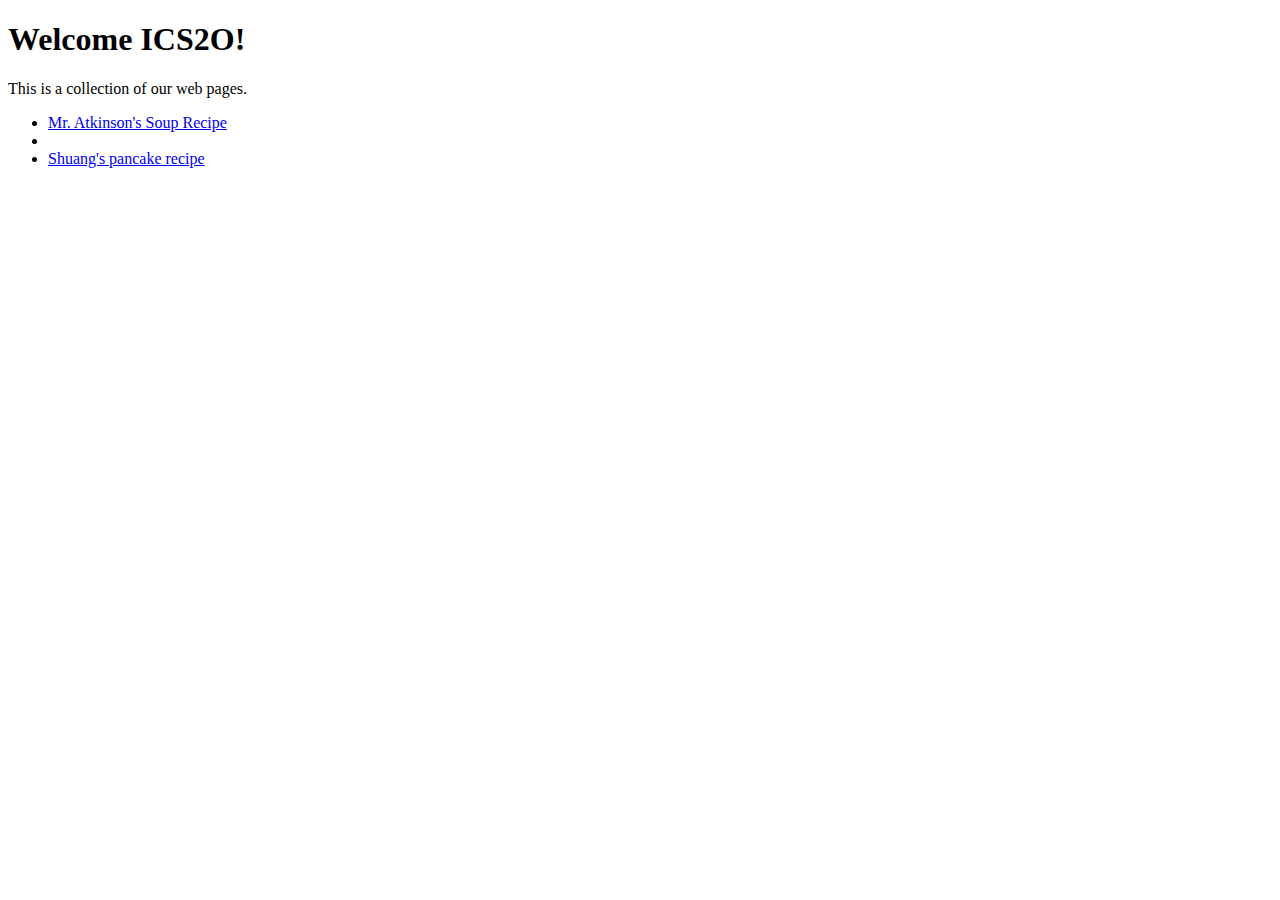
==== index.html @ a600577d "Update index.html" ====
<!DOCTYPE html>
<html>

  <head>

    <!-- Mobile Specific Metas
	  –––––––––––––––––––––––––––––––––––––––––––––––––– -->
    <meta name="viewport" content="width=device-width, initial-scale=1">

    <!-- FONT
    –––––––––––––––––––––––––––––––––––––––––––––––––– -->
    <link href="//fonts.googleapis.com/css?family=Raleway:400,300,600" rel="stylesheet" type="text/css">

    <!-- CSS
    –––––––––––––––––––––––––––––––––––––––––––––––––– -->
    <link rel="stylesheet" type="text/css" href="styles.css">

    <title>ICS2O HTML Pages</title>
  </head>

  <body>

    <h1>Welcome ICS2O!</h1>

    <p>This is a collection of our web pages.</p>

    <p><ul>
    <li><a href="https://tkinson.net/ics2o/atkinson.html">Mr. Atkinson's Soup Recipe</a></li>
    <li></li>
    <li><a href="https://ICS2O-Intro-03-HTML.shuang768.repl.co">Shuang's pancake recipe</a></li>
    </ul></p>

  </body>

</html>
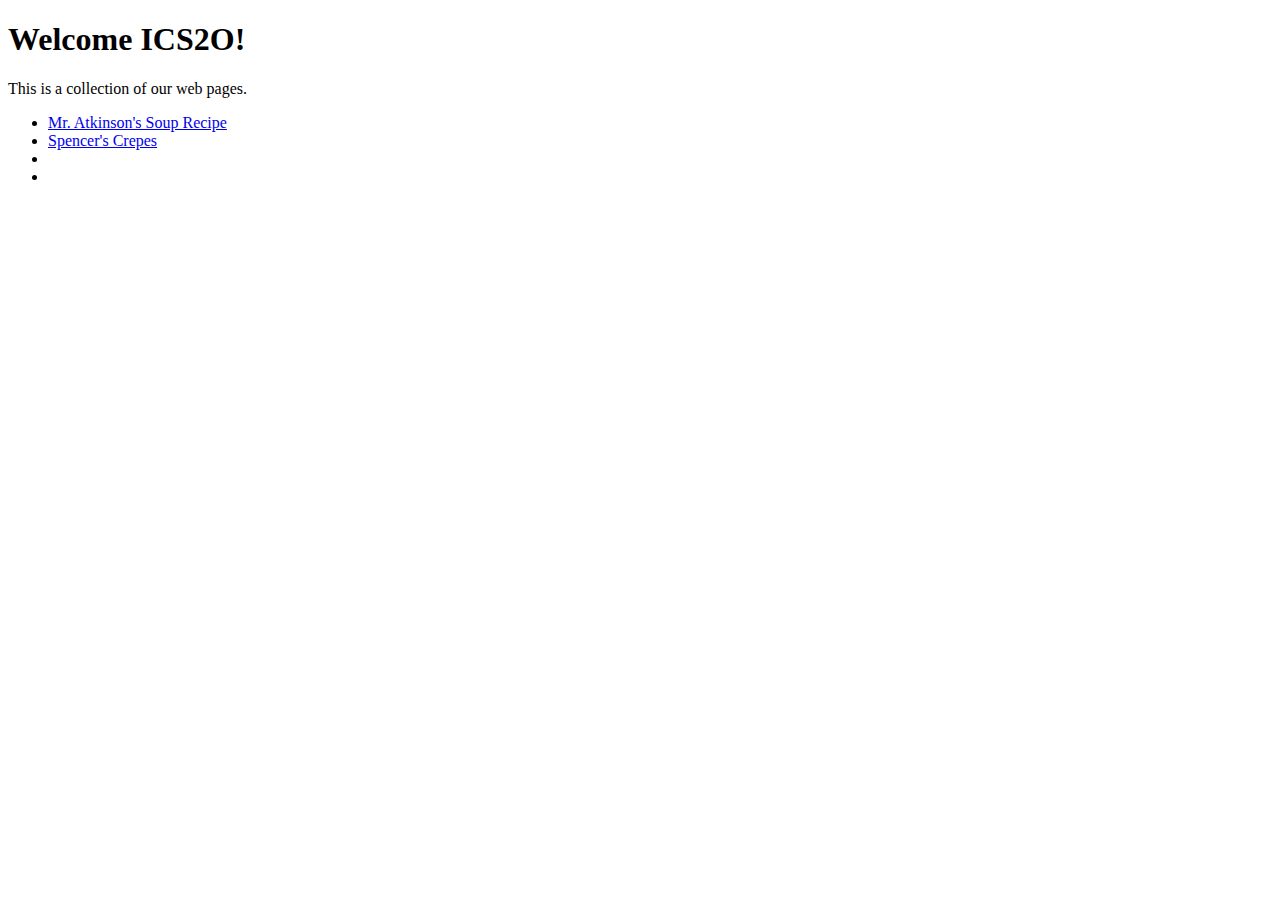
==== commit 51e205a3: "Update index.html" ====
--- a/index.html
+++ b/index.html
@@ -25,9 +25,10 @@
     <p>This is a collection of our web pages.</p>
 
     <p><ul>
-    <li><a href="https://tkinson.net/ics2o/atkinson.html">Mr. Atkinson's Soup Recipe</a></li>
+    <li><a href="atkinson.html">Mr. Atkinson's Soup Recipe</a></li>
+    <li><a href="./spencers-crepes.html">Spencer's Crepes</a></li>
     <li></li>
-    <li><a href="https://ICS2O-Intro-03-HTML.shuang768.repl.co">Shuang's pancake recipe</a></li>
+    <li></li>
     </ul></p>
 
   </body>
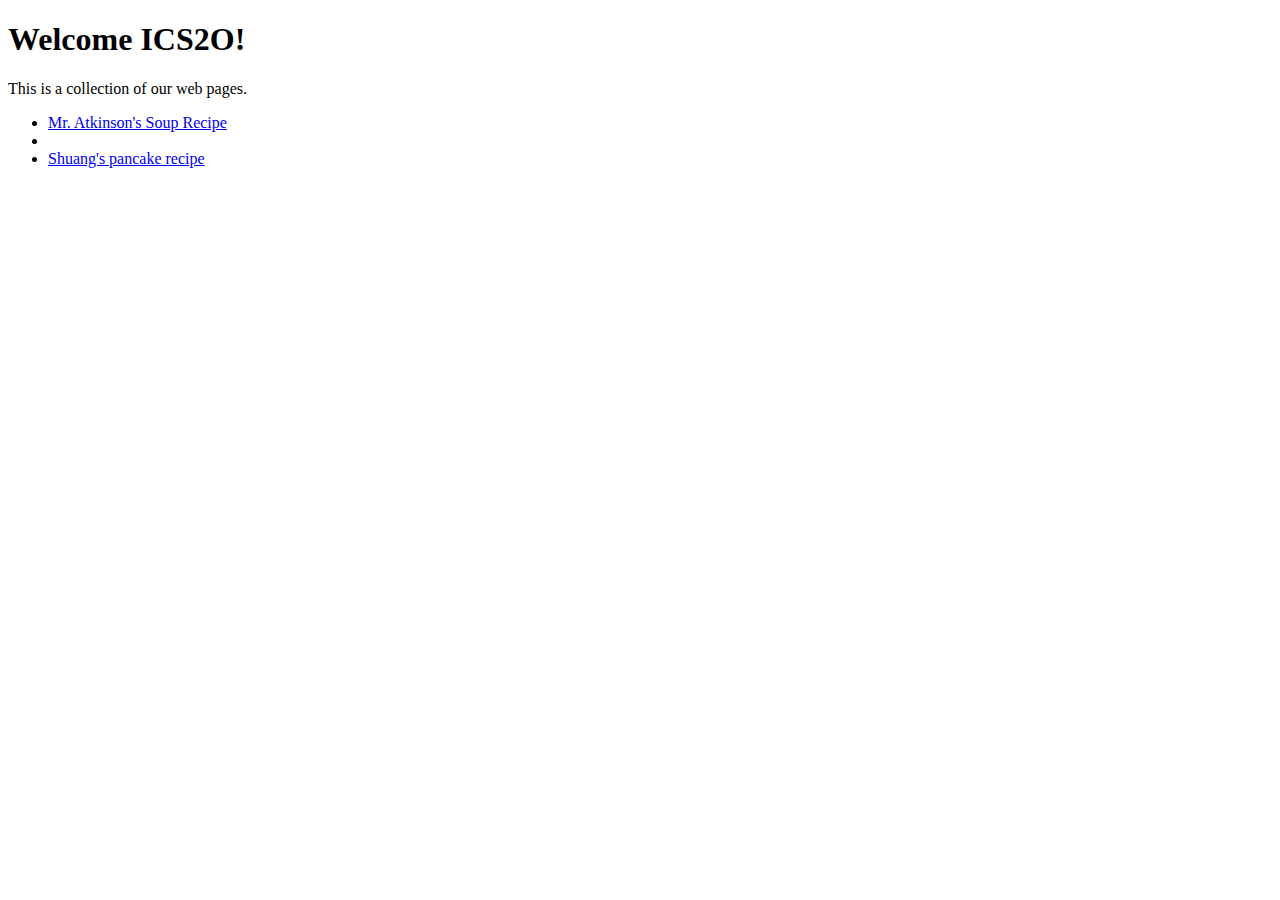
==== commit 1c5c4ec1: "Update index.html" ====
--- a/index.html
+++ b/index.html
@@ -25,10 +25,9 @@
     <p>This is a collection of our web pages.</p>
 
     <p><ul>
-    <li><a href="atkinson.html">Mr. Atkinson's Soup Recipe</a></li>
-    <li><a href="./spencers-crepes.html">Spencer's Crepes</a></li>
+    <li><a href="https://tkinson.net/ics2o/atkinson.html">Mr. Atkinson's Soup Recipe</a></li>
     <li></li>
-    <li></li>
+    <li><a href="./pancakerecipe.html">Shuang's pancake recipe</a></li>
     </ul></p>
 
   </body>
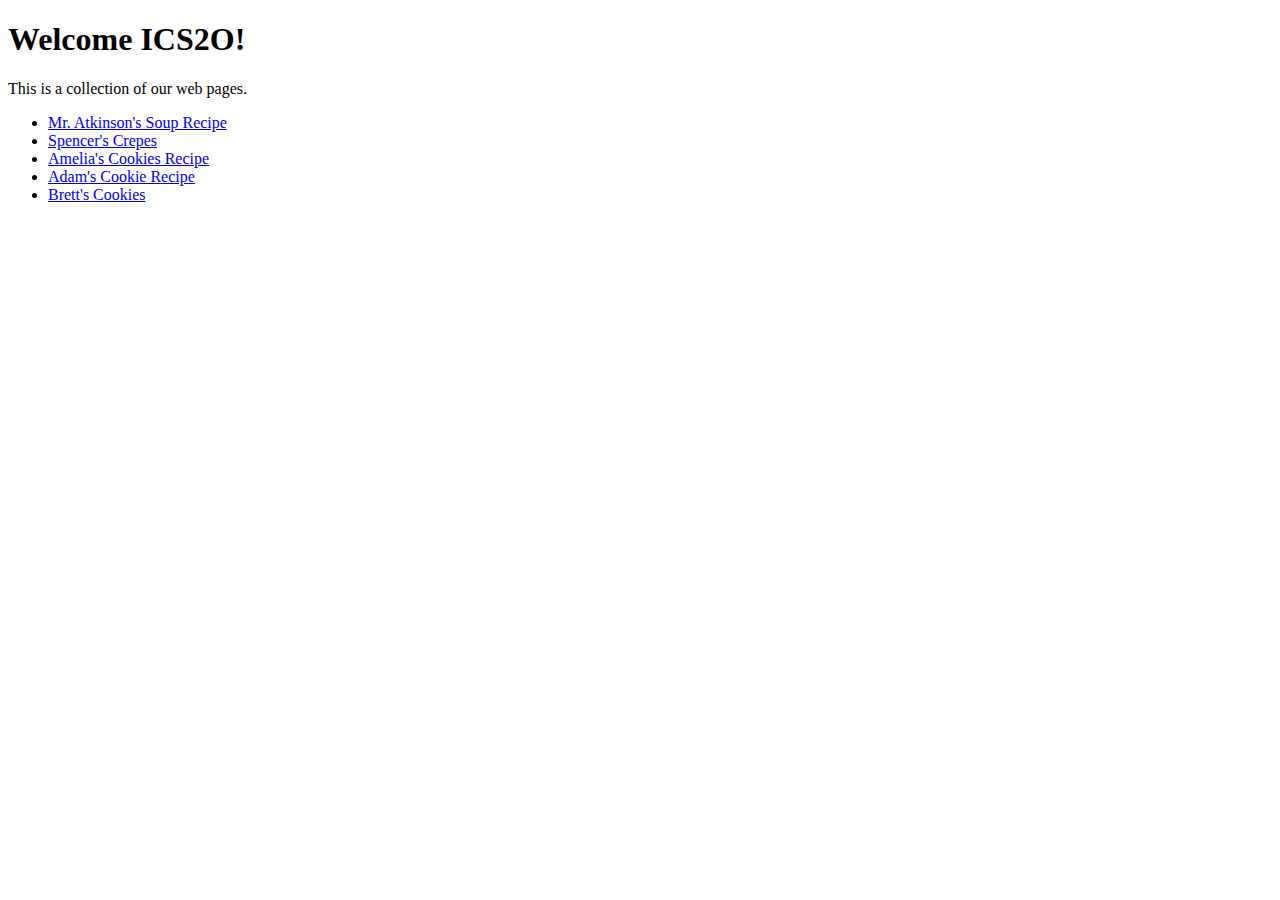
==== commit 86f92428: "Update index.html" ====
--- a/index.html
+++ b/index.html
@@ -25,9 +25,11 @@
     <p>This is a collection of our web pages.</p>
 
     <p><ul>
-    <li><a href="https://tkinson.net/ics2o/atkinson.html">Mr. Atkinson's Soup Recipe</a></li>
-    <li></li>
-    <li><a href="./pancakerecipe.html">Shuang's pancake recipe</a></li>
+	  <li><a href="atkinson.html">Mr. Atkinson's Soup Recipe</a></li>
+	  <li><a href="spencers-crepes.html">Spencer's Crepes</a></li>
+	  <li><a href="Ameliascookies.html"> Amelia's Cookies Recipe</a></li>
+	  <li><a href="Cookierecipe.html">Adam's Cookie Recipe</a></li>
+	  <li><a href="cookie recipe - Brett.html">Brett's Cookies</a></li>
     </ul></p>
 
   </body>
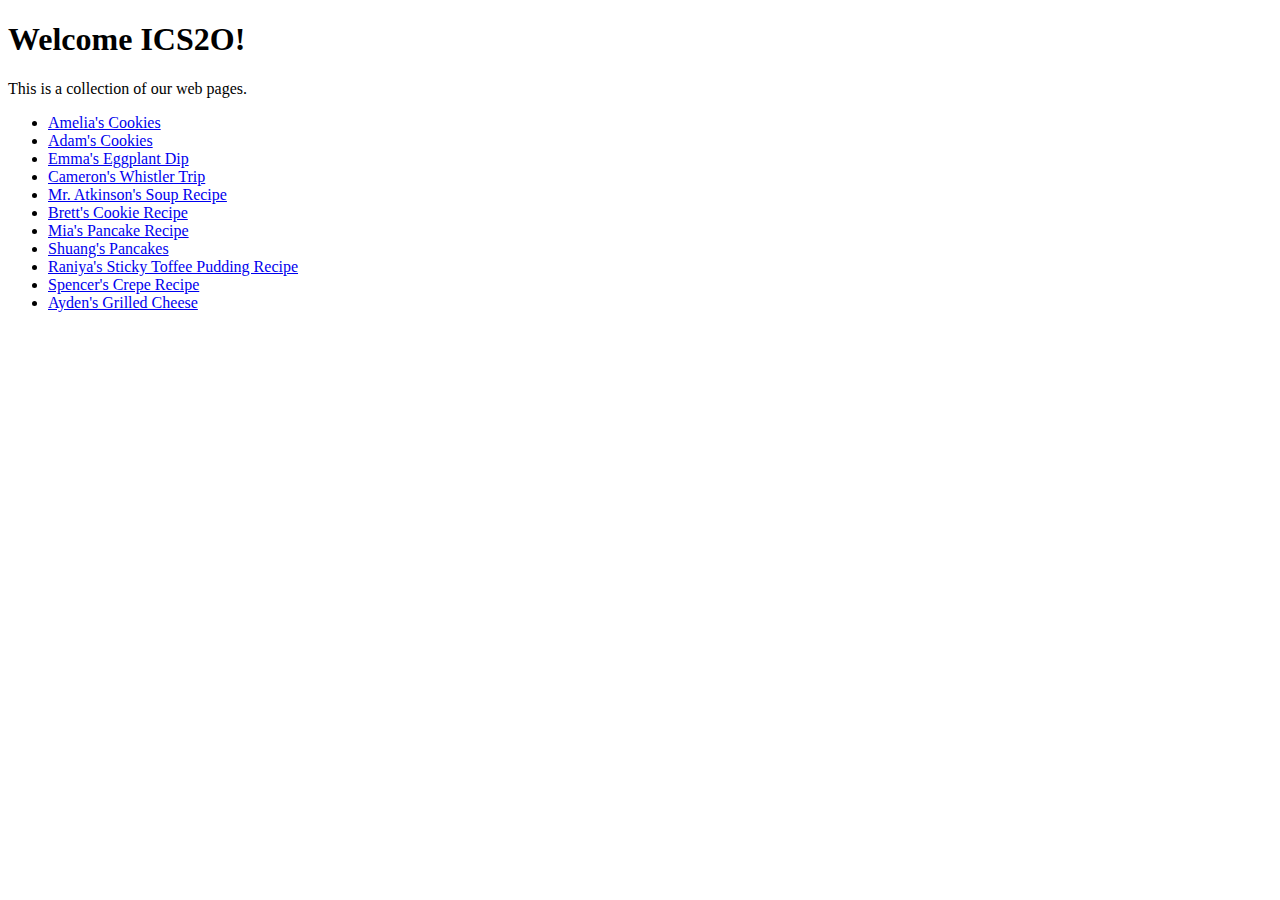
==== commit 8257ace9: "Update index.html" ====
--- a/index.html
+++ b/index.html
@@ -25,12 +25,18 @@
     <p>This is a collection of our web pages.</p>
 
     <p><ul>
-	  <li><a href="atkinson.html">Mr. Atkinson's Soup Recipe</a></li>
-	  <li><a href="spencers-crepes.html">Spencer's Crepes</a></li>
-	  <li><a href="Ameliascookies.html"> Amelia's Cookies Recipe</a></li>
-	  <li><a href="Cookierecipe.html">Adam's Cookie Recipe</a></li>
-	  <li><a href="cookie recipe - Brett.html">Brett's Cookies</a></li>
-    </ul></p>
+<li><a href="Ameliascookies.html">Amelia's Cookies</a></li>
+<li><a href="Cookierecipe.html">Adam's Cookies</a></li>
+<li><a href="EggplantDip">Emma's Eggplant Dip</a></li>
+<li><a href="Whistler Trip">Cameron's Whistler Trip</a></li>
+<li><a href="atkinson.html">Mr. Atkinson's Soup Recipe</a></li>
+<li><a href="cookie recipe - Brett">Brett's Cookie Recipe</a></li>
+<li><a href="mia.html">Mia's Pancake Recipe</a></li>
+<li><a href="pancakerecipe.html">Shuang's Pancakes</a></li>
+<li><a href="raniya.html">Raniya's Sticky Toffee Pudding Recipe</a></li>
+<li><a href="spencers-crepes.html">Spencer's Crepe Recipe</a></li>
+	  <li><a href="grilledcheese.html">Ayden's Grilled Cheese</a></li>
+     </ul></p>
 
   </body>
 
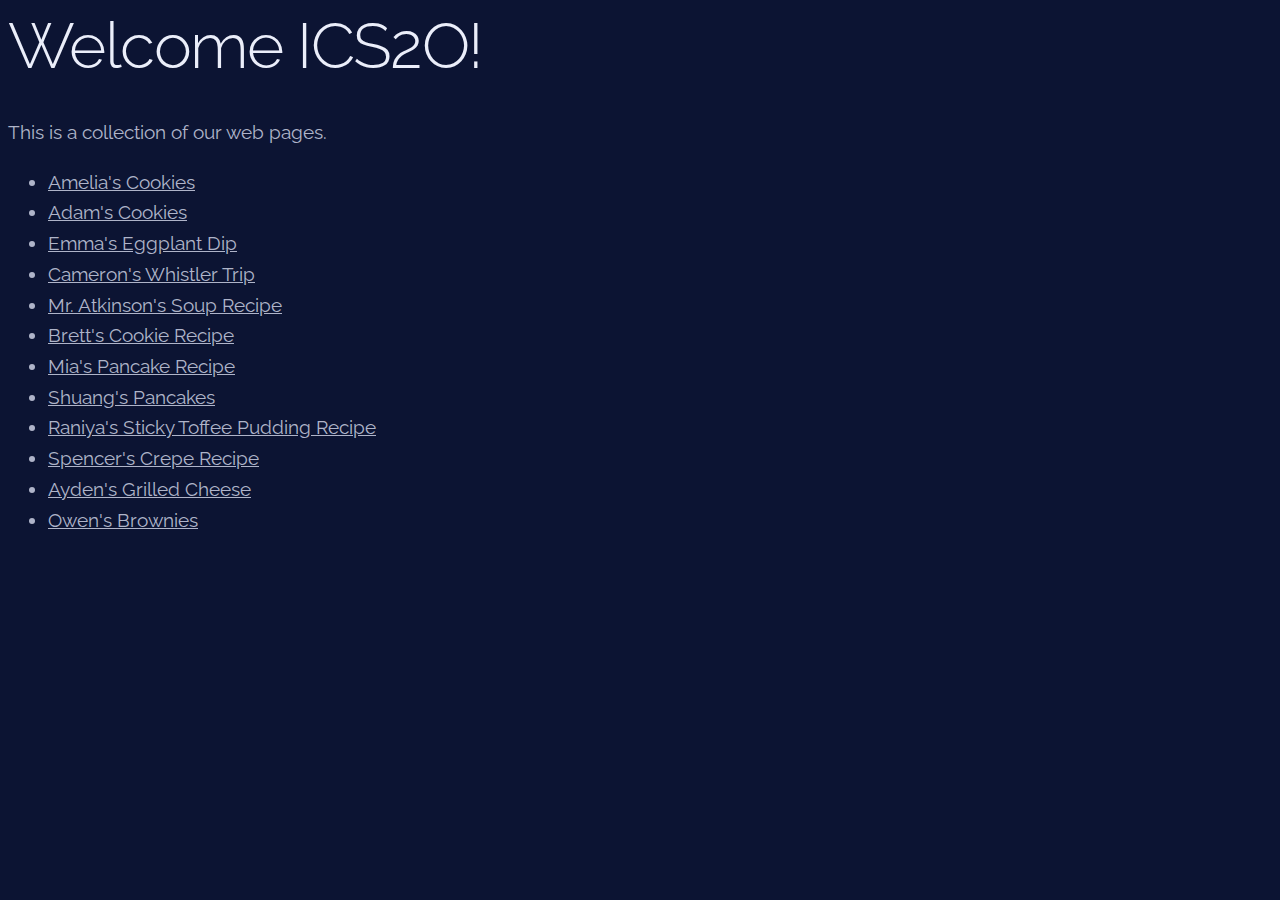
==== commit dc54ea9c: "Update index.html" ====
--- a/index.html
+++ b/index.html
@@ -36,6 +36,7 @@
 <li><a href="raniya.html">Raniya's Sticky Toffee Pudding Recipe</a></li>
 <li><a href="spencers-crepes.html">Spencer's Crepe Recipe</a></li>
 	  <li><a href="grilledcheese.html">Ayden's Grilled Cheese</a></li>
+	  <li><a href="owen byrne.html">Owen's Brownies</a></li>
      </ul></p>
 
   </body>
--- a/styles.css
+++ b/styles.css
@@ -0,0 +1,60 @@
+/*
+* Styles written by Chris Atkinson
+* Free to use under the MIT license.
+* http://www.opensource.org/licenses/mit-license.php
+* 09/14/2022
+*/
+
+body {
+	background-color:  #0c1433;
+  font-size: 1.2em; /* currently ems cause chrome bug misinterpreting rems on body element */
+  line-height: 1.6;
+  font-weight: 400;
+  font-family: "Raleway", "HelveticaNeue", "Helvetica Neue", Helvetica, Arial, sans-serif;
+  color: #afb4c9;
+}
+
+
+/* Typography
+–––––––––––––––––––––––––––––––––––––––––––––––––– */
+h1, h2, h3, h4, h5, h6 {
+  margin-top: 0;
+  margin-bottom: 2rem;
+  font-weight: 300;
+  color: #ebeefa;
+}
+h1 { font-size: 4.0rem; line-height: 1.2;  letter-spacing: -.1rem;}
+h2 { font-size: 3.6rem; line-height: 1.25; letter-spacing: -.1rem; }
+h3 { font-size: 3.0rem; line-height: 1.3;  letter-spacing: -.1rem; }
+h4 { font-size: 2.4rem; line-height: 1.35; letter-spacing: -.08rem; }
+h5 { font-size: 1.8rem; line-height: 1.5;  letter-spacing: -.05rem; }
+h6 { font-size: 1.5rem; line-height: 1.6;  letter-spacing: 0; }
+a, a.visited, a.hover, a.active { color: #afb4c9; }
+
+/* Images
+–––––––––––––––––––––––––––––––––––––––––––––––––– */
+img {
+  float: right;
+  margin-left:  10px;
+  margin-top:  10px;
+  margin bottom:  10px;
+  width: 300px;
+}
+
+
+/* Tables
+–––––––––––––––––––––––––––––––––––––––––––––––––– */
+table { margin-top: 50px; }
+th,
+td {
+  padding: 12px 15px;
+  text-align: left;
+  border-bottom: 1px solid #afb4c9;
+}
+th { font-size: 125%; }
+th:first-child,
+td:first-child {
+  padding-left: 0; }
+th:last-child,
+td:last-child {
+  padding-right: 0; }
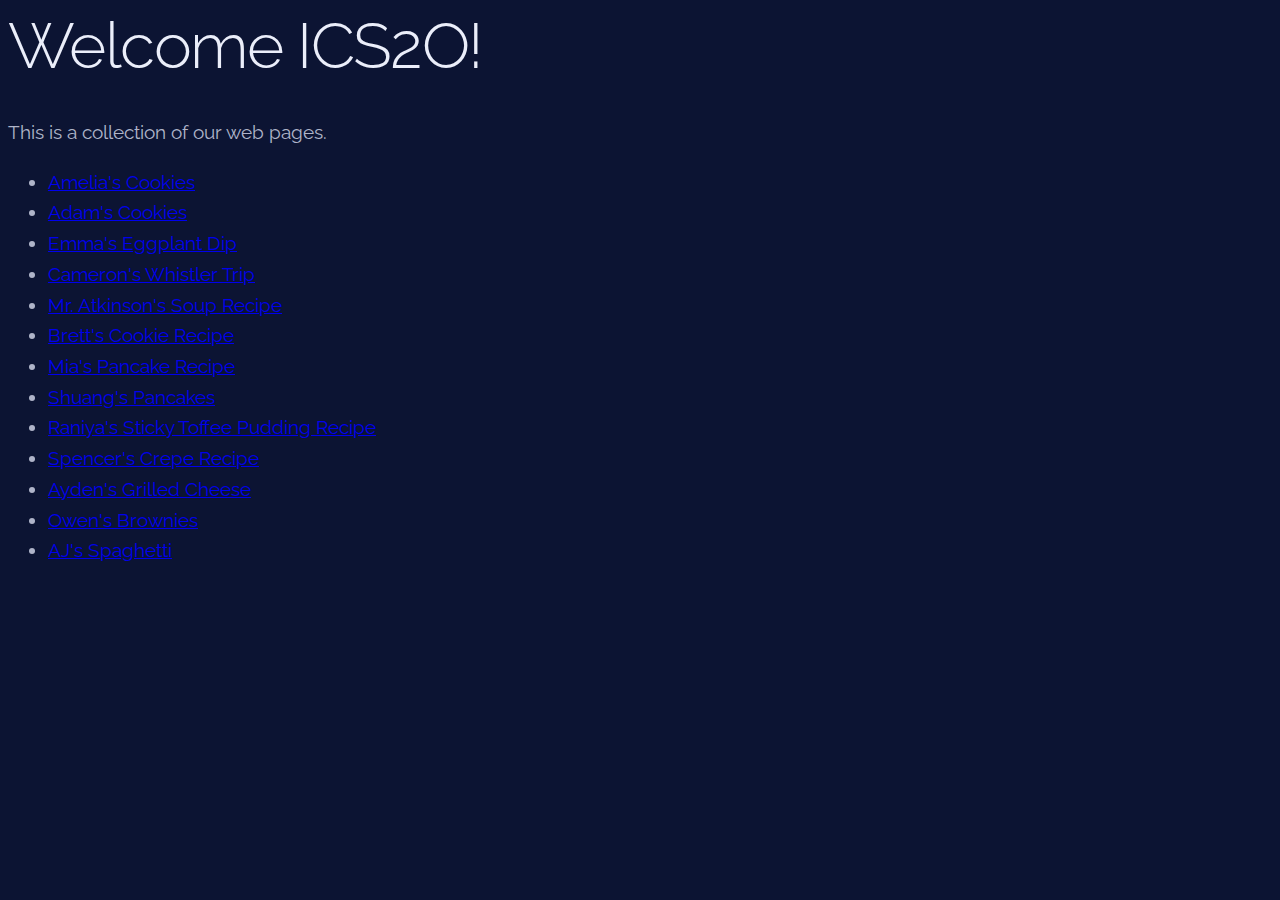
==== commit 14a4c3bd: "Update index.html" ====
--- a/index.html
+++ b/index.html
@@ -37,6 +37,7 @@
 <li><a href="spencers-crepes.html">Spencer's Crepe Recipe</a></li>
 	  <li><a href="grilledcheese.html">Ayden's Grilled Cheese</a></li>
 	  <li><a href="owen byrne.html">Owen's Brownies</a></li>
+	  <li><a href="https://docs.google.com/document/d/1Em8PFkBYimsbPAgyfZk7us-0TGDkXaNagAPIFAZuAhs/edit#">AJ's Spaghetti</a></li>
      </ul></p>
 
   </body>
--- a/styles.css
+++ b/styles.css
@@ -29,7 +29,7 @@
 h4 { font-size: 2.4rem; line-height: 1.35; letter-spacing: -.08rem; }
 h5 { font-size: 1.8rem; line-height: 1.5;  letter-spacing: -.05rem; }
 h6 { font-size: 1.5rem; line-height: 1.6;  letter-spacing: 0; }
-a, a.visited, a.hover, a.active { color: #afb4c9; }
+/* a,a:visited { color: #afb4c9; }
 
 /* Images
 –––––––––––––––––––––––––––––––––––––––––––––––––– */
